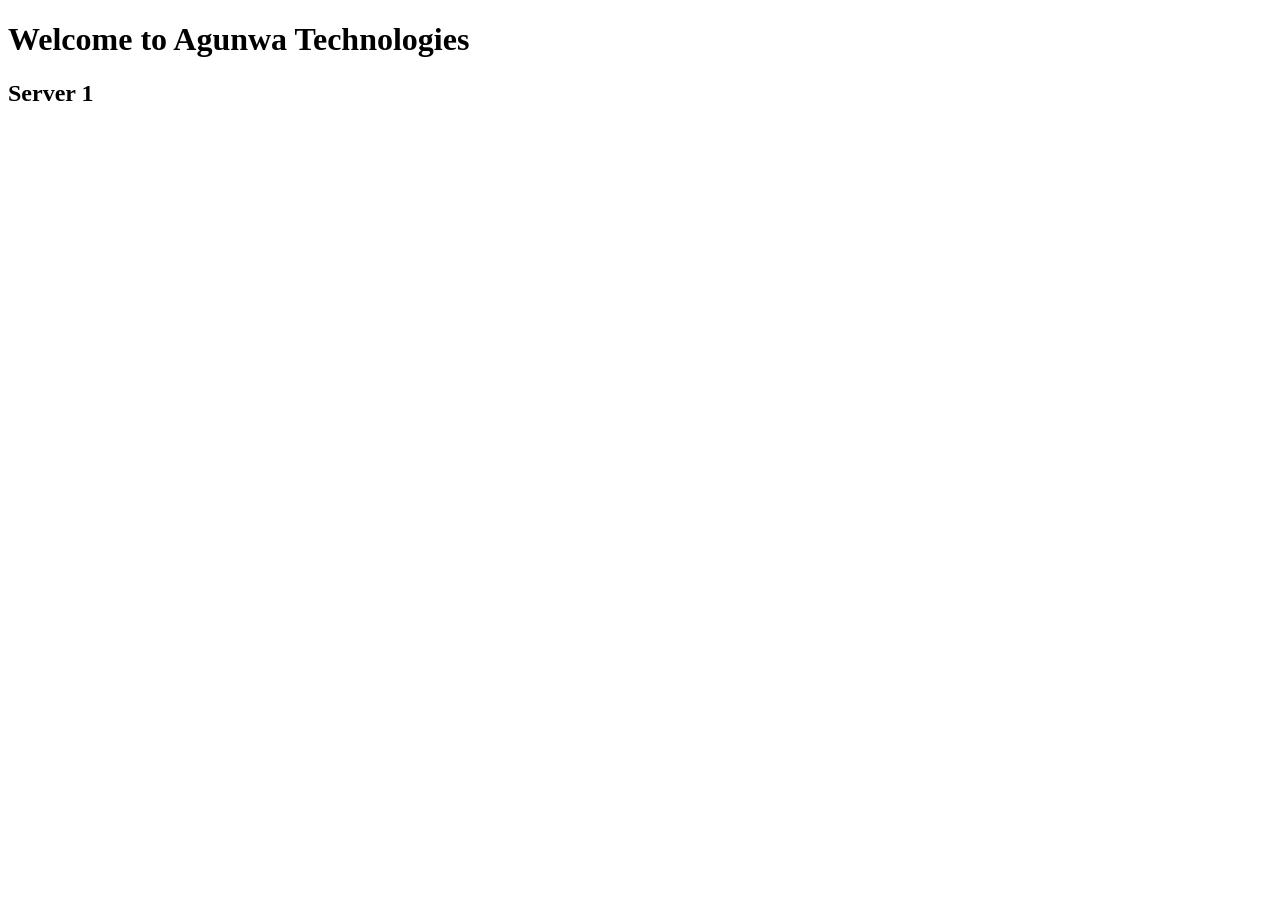
==== Server1/index.html @ 93a8025d "Server1 Update" ====
<!DOCTYPE html>
<html>
<head>
    <title>Agunwa Tech - Server 1</title>
    <link rel="stylesheet" href="style.css">
</head>
<body>
    <div class="container server1">
        <h1>Welcome to Agunwa Technologies</h1>
        <h2>Server 1</h2>
    </div>
</body>
</html>
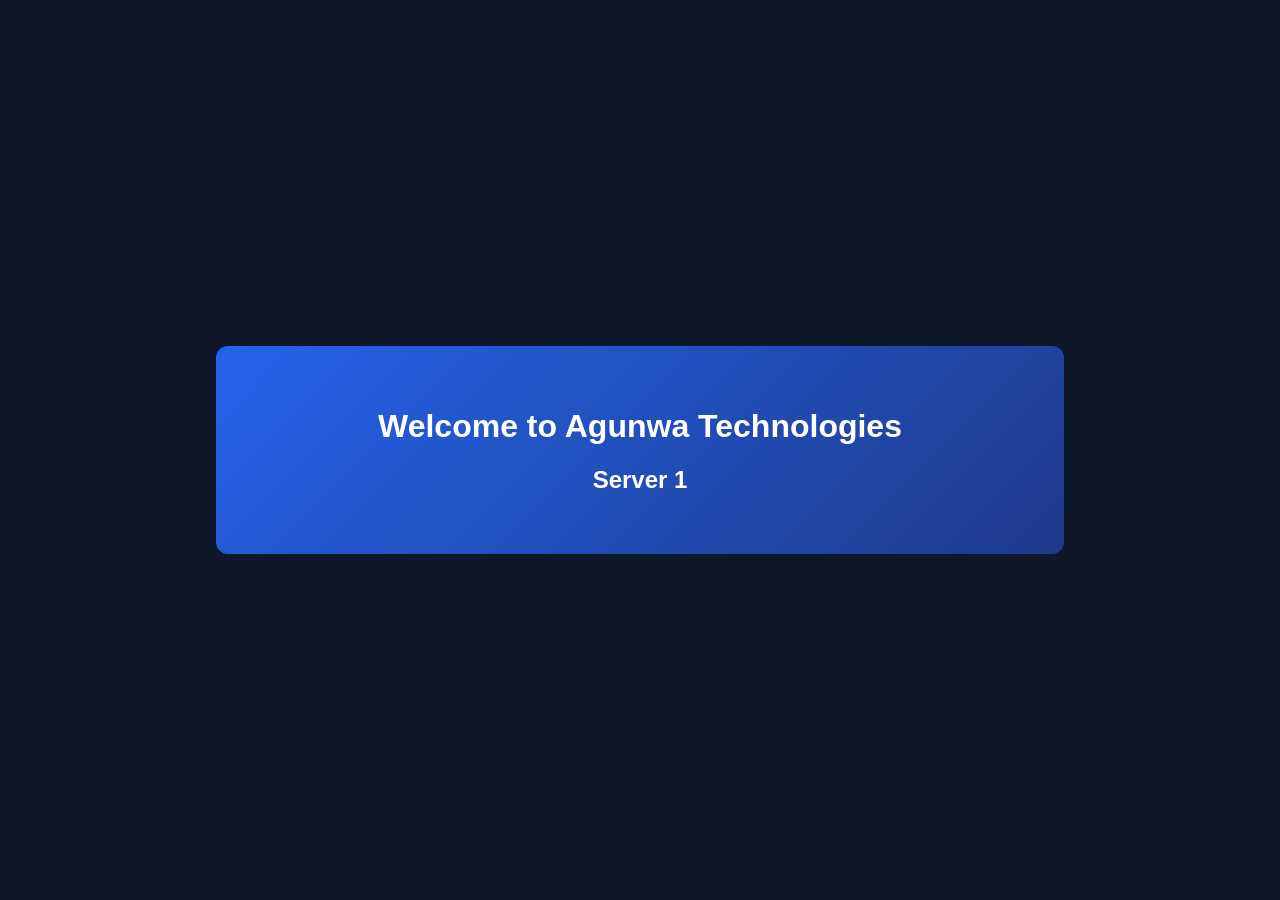
==== commit 24450408: "html" ====
--- a/Server1/index.html
+++ b/Server1/index.html
@@ -1,7 +1,7 @@
 <!DOCTYPE html>
 <html>
 <head>
-    <title>Agunwa Tech - Server 1</title>
+    <title>Agunwa Technologies - Server 1</title>
     <link rel="stylesheet" href="style.css">
 </head>
 <body>
--- a/Server1/style.css
+++ b/Server1/style.css
@@ -0,0 +1,21 @@
+body {
+    margin: 0;
+    font-family: Arial, sans-serif;
+    background: #0f172a;
+    color: white;
+    display: flex;
+    justify-content: center;
+    align-items: center;
+    height: 100vh;
+}
+
+.container {
+    text-align: center;
+    padding: 40px;
+    border-radius: 12px;
+    width: 60%;
+}
+
+.server1 {
+    background: linear-gradient(135deg, #2563eb, #1e3a8a);
+}
